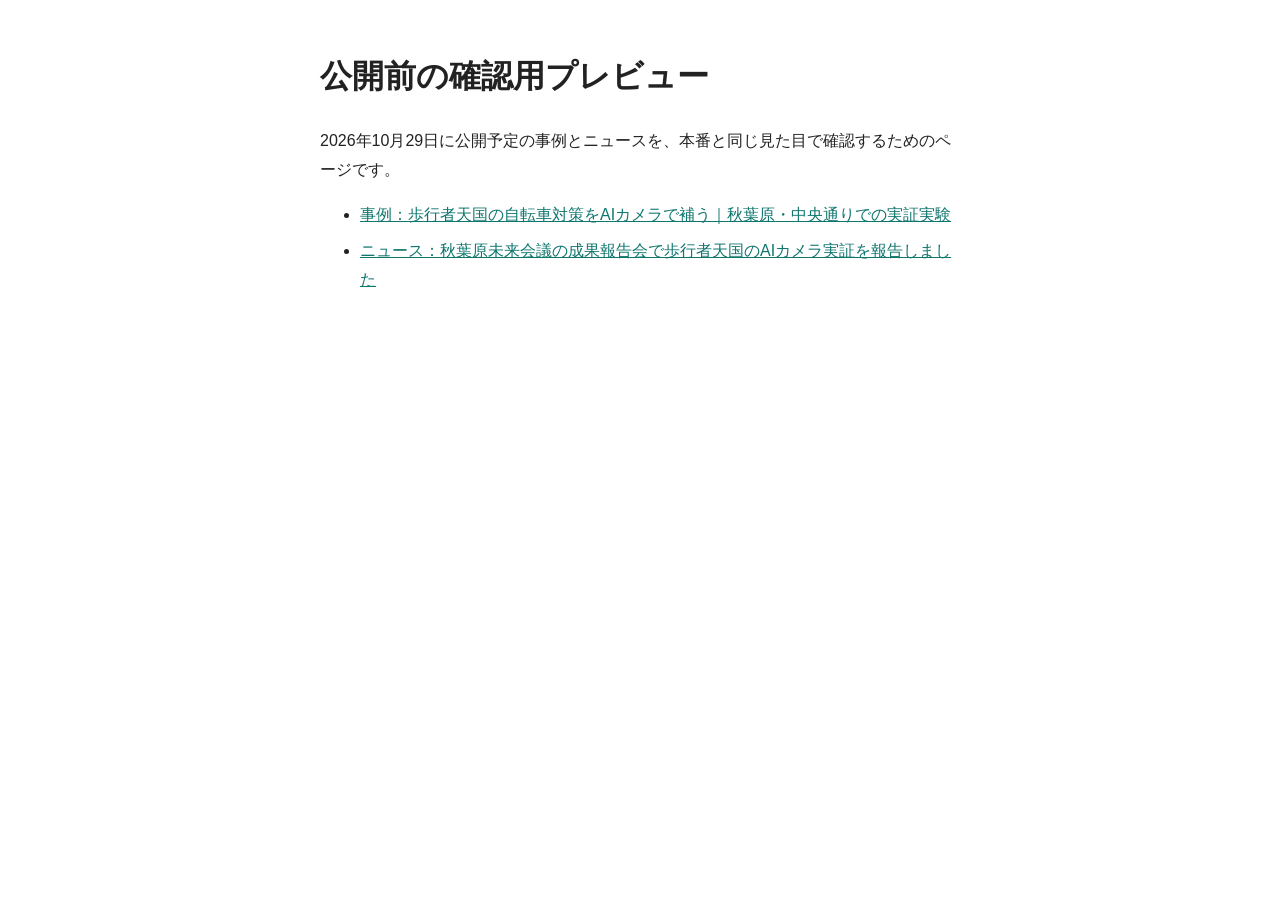
==== index.html @ 6dacafd2 "事例とニュースの公開前プレビューを置いた Co-Authored-By: Claude Opus 5.5 <noreply@anthropic.com>" ====
<!doctype html>
<html lang="ja"><head><meta charset="utf-8"><meta name="viewport" content="width=device-width, initial-scale=1">
<meta name="robots" content="noindex, nofollow, noarchive"><title>公開前プレビュー</title>
<style>body{font:16px/1.8 sans-serif;max-width:640px;margin:48px auto;padding:0 16px;color:#222;background:#fff}
a{color:#0f766e}li{margin:8px 0}</style></head><body>
<h1>公開前の確認用プレビュー</h1>
<p>2026年10月29日に公開予定の事例とニュースを、本番と同じ見た目で確認するためのページです。</p>
<ul><li><a href="case/1817/">事例：歩行者天国の自転車対策をAIカメラで補う｜秋葉原・中央通りでの実証実験</a></li>
<li><a href="news/2039/">ニュース：秋葉原未来会議の成果報告会で歩行者天国のAIカメラ実証を報告しました</a></li></ul>
</body></html>
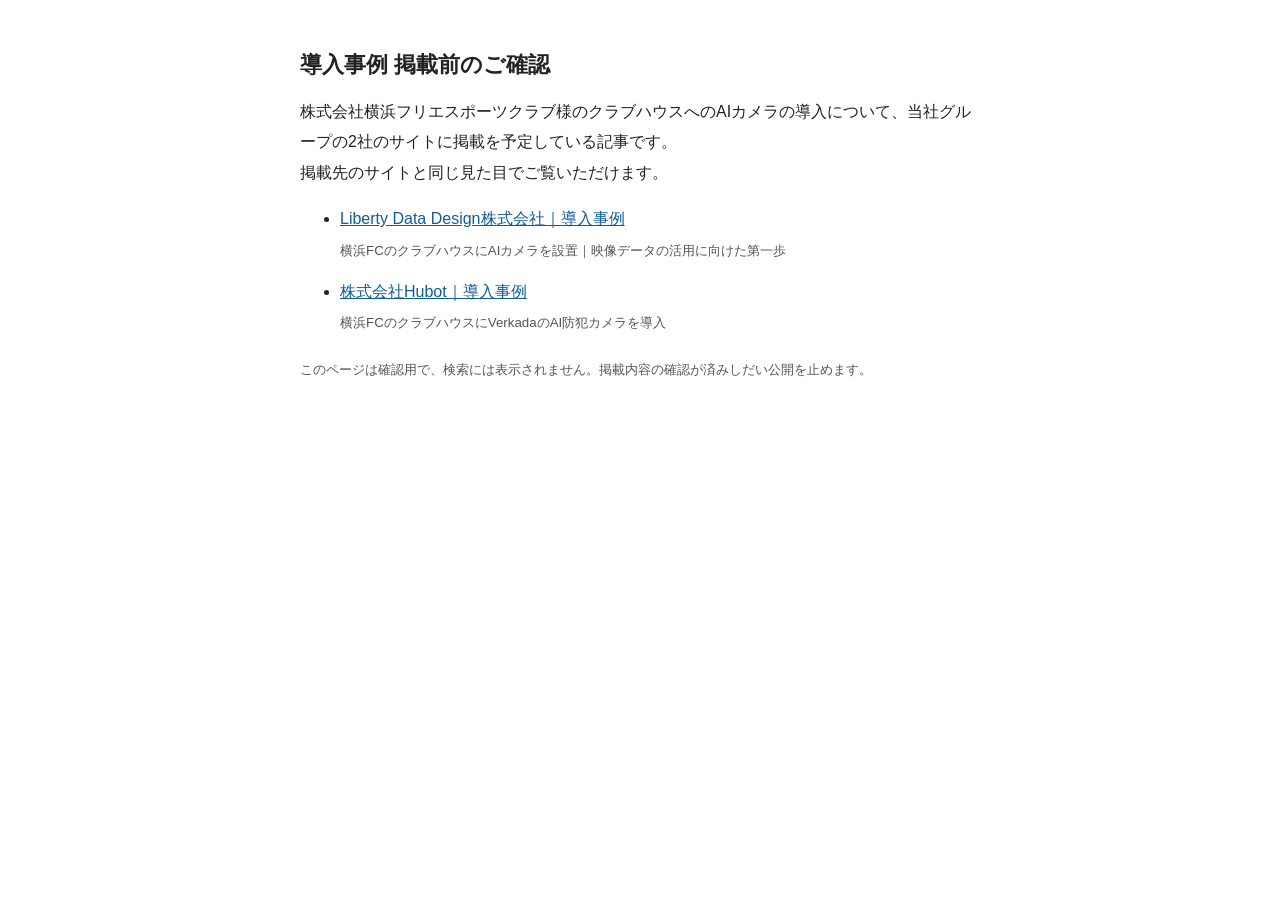
==== commit 6f49ac0c: "横浜FC様の導入事例（LDD・Hubot）の掲載前プレビューに入れ替えた" ====
--- a/index.html
+++ b/index.html
@@ -1,10 +1,14 @@
 <!doctype html>
 <html lang="ja"><head><meta charset="utf-8"><meta name="viewport" content="width=device-width, initial-scale=1">
-<meta name="robots" content="noindex, nofollow, noarchive"><title>公開前プレビュー</title>
-<style>body{font:16px/1.8 sans-serif;max-width:640px;margin:48px auto;padding:0 16px;color:#222;background:#fff}
-a{color:#0f766e}li{margin:8px 0}</style></head><body>
-<h1>公開前の確認用プレビュー</h1>
-<p>2026年10月29日に公開予定の事例とニュースを、本番と同じ見た目で確認するためのページです。</p>
-<ul><li><a href="case/1817/">事例：歩行者天国の自転車対策をAIカメラで補う｜秋葉原・中央通りでの実証実験</a></li>
-<li><a href="news/2039/">ニュース：秋葉原未来会議の成果報告会で歩行者天国のAIカメラ実証を報告しました</a></li></ul>
+<meta name="robots" content="noindex, nofollow, noarchive"><title>導入事例 掲載前のご確認</title>
+<style>:root{color-scheme:light}body{font:16px/1.9 "Hiragino Sans","Noto Sans JP","Yu Gothic",sans-serif;max-width:680px;margin:48px auto;padding:0 16px;color:#222;background:#fff}
+h1{font-size:22px;line-height:1.5}a{color:#0f5c99}li{margin:12px 0}small{color:#555}</style></head><body>
+<h1>導入事例 掲載前のご確認</h1>
+<p>株式会社横浜フリエスポーツクラブ様のクラブハウスへのAIカメラの導入について、当社グループの2社のサイトに掲載を予定している記事です。<br>
+掲載先のサイトと同じ見た目でご覧いただけます。</p>
+<ul>
+<li><a href="ldd/case/">Liberty Data Design株式会社｜導入事例</a><br><small>横浜FCのクラブハウスにAIカメラを設置｜映像データの活用に向けた第一歩</small></li>
+<li><a href="hubot/works/">株式会社Hubot｜導入事例</a><br><small>横浜FCのクラブハウスにVerkadaのAI防犯カメラを導入</small></li>
+</ul>
+<p><small>このページは確認用で、検索には表示されません。掲載内容の確認が済みしだい公開を止めます。</small></p>
 </body></html>
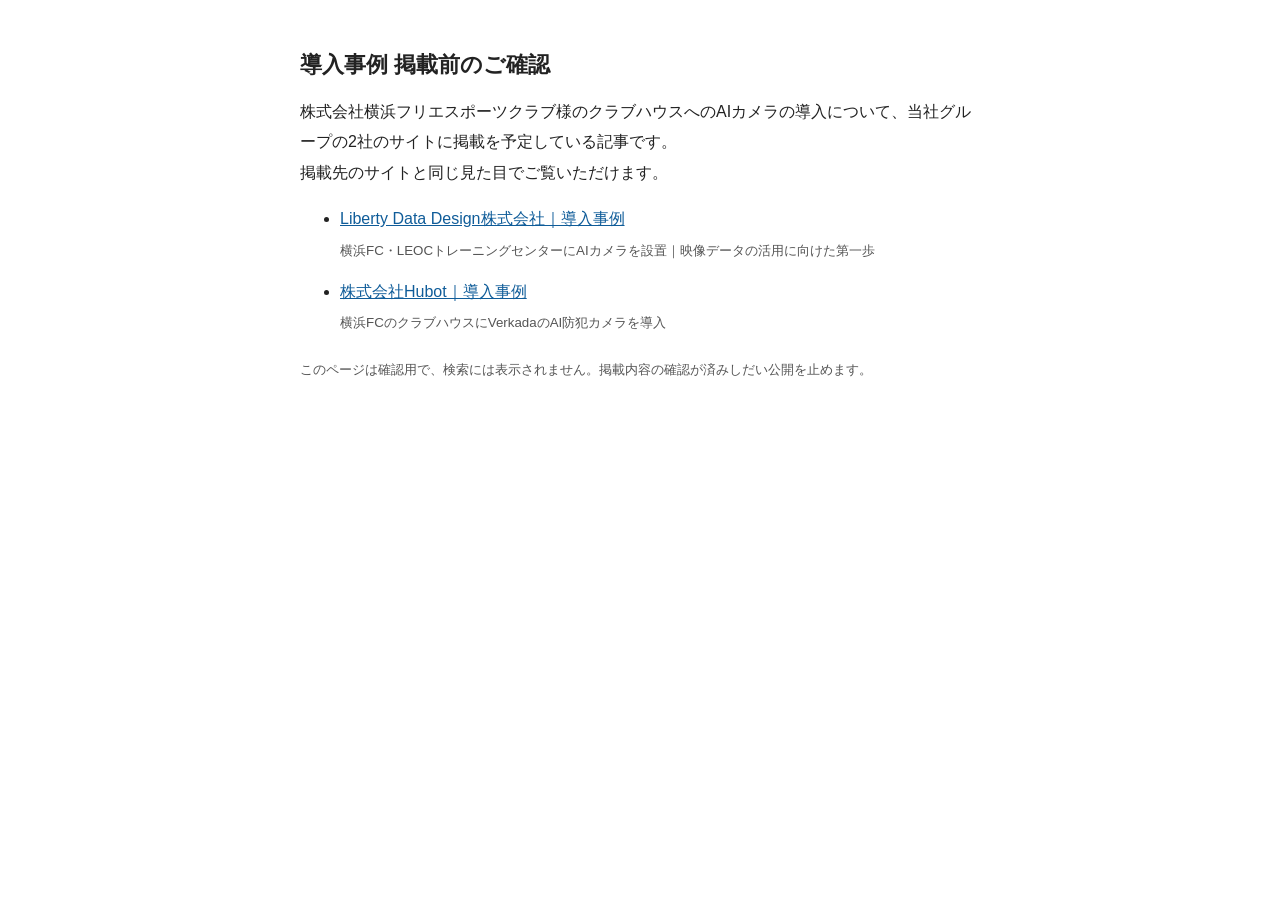
==== commit c92b636a: "事例04：井上さんの直し（11/16）を反映 Co-Authored-By: Claude Opus 5.5 <noreply@anthropic.com>" ====
--- a/index.html
+++ b/index.html
@@ -7,7 +7,7 @@
 <p>株式会社横浜フリエスポーツクラブ様のクラブハウスへのAIカメラの導入について、当社グループの2社のサイトに掲載を予定している記事です。<br>
 掲載先のサイトと同じ見た目でご覧いただけます。</p>
 <ul>
-<li><a href="ldd/case/">Liberty Data Design株式会社｜導入事例</a><br><small>横浜FCのクラブハウスにAIカメラを設置｜映像データの活用に向けた第一歩</small></li>
+<li><a href="ldd/case/">Liberty Data Design株式会社｜導入事例</a><br><small>横浜FC・LEOCトレーニングセンターにAIカメラを設置｜映像データの活用に向けた第一歩</small></li>
 <li><a href="hubot/works/">株式会社Hubot｜導入事例</a><br><small>横浜FCのクラブハウスにVerkadaのAI防犯カメラを導入</small></li>
 </ul>
 <p><small>このページは確認用で、検索には表示されません。掲載内容の確認が済みしだい公開を止めます。</small></p>
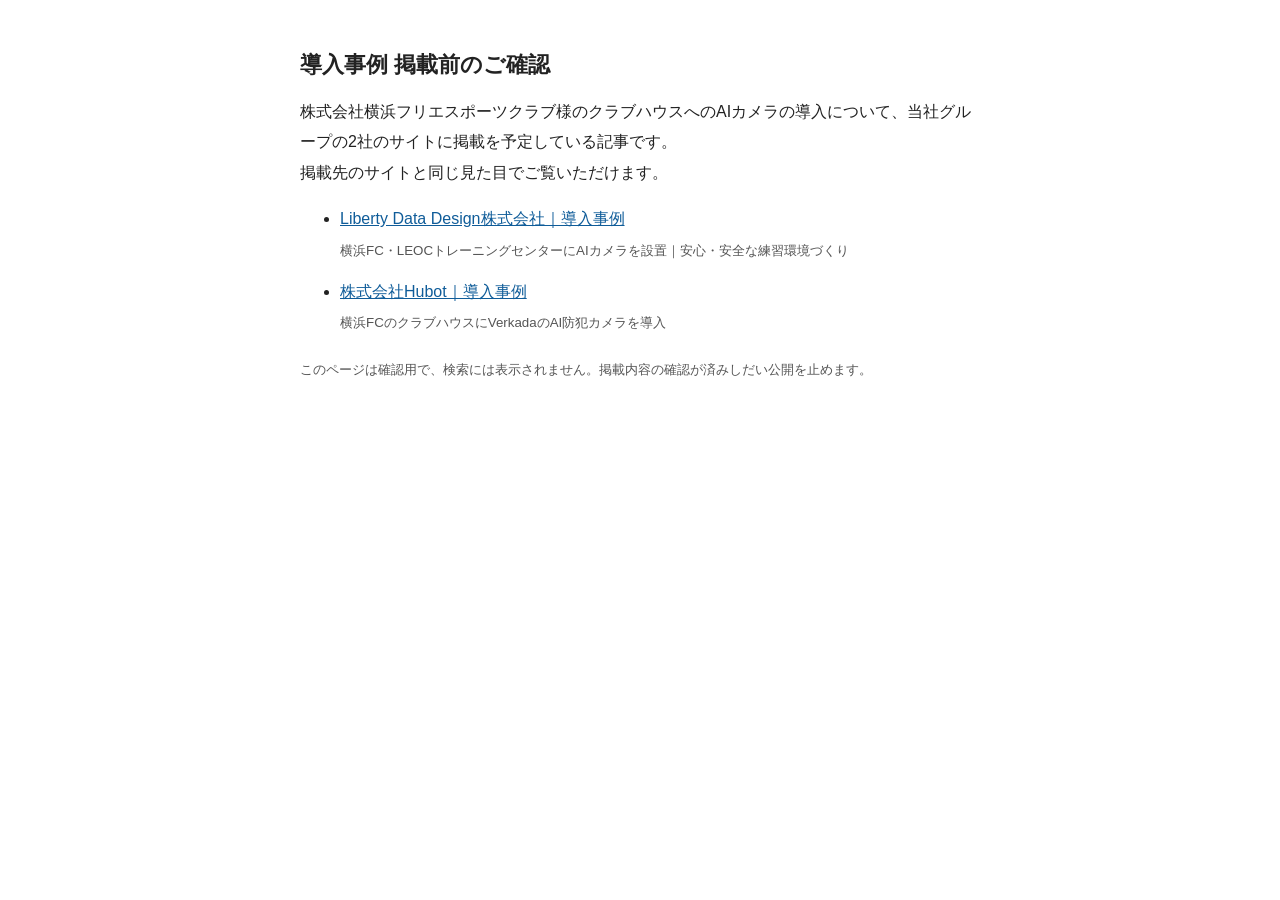
==== commit ad822afd: "事例04：表紙を仮の写真に・LDD 版を安全な施設づくりの方向に直した（11/17 指摘） Co-Authored-By: Claude Opus 5.5 <noreply@anthropic.com" ====
--- a/index.html
+++ b/index.html
@@ -7,7 +7,7 @@
 <p>株式会社横浜フリエスポーツクラブ様のクラブハウスへのAIカメラの導入について、当社グループの2社のサイトに掲載を予定している記事です。<br>
 掲載先のサイトと同じ見た目でご覧いただけます。</p>
 <ul>
-<li><a href="ldd/case/">Liberty Data Design株式会社｜導入事例</a><br><small>横浜FC・LEOCトレーニングセンターにAIカメラを設置｜映像データの活用に向けた第一歩</small></li>
+<li><a href="ldd/case/">Liberty Data Design株式会社｜導入事例</a><br><small>横浜FC・LEOCトレーニングセンターにAIカメラを設置｜安心・安全な練習環境づくり</small></li>
 <li><a href="hubot/works/">株式会社Hubot｜導入事例</a><br><small>横浜FCのクラブハウスにVerkadaのAI防犯カメラを導入</small></li>
 </ul>
 <p><small>このページは確認用で、検索には表示されません。掲載内容の確認が済みしだい公開を止めます。</small></p>
